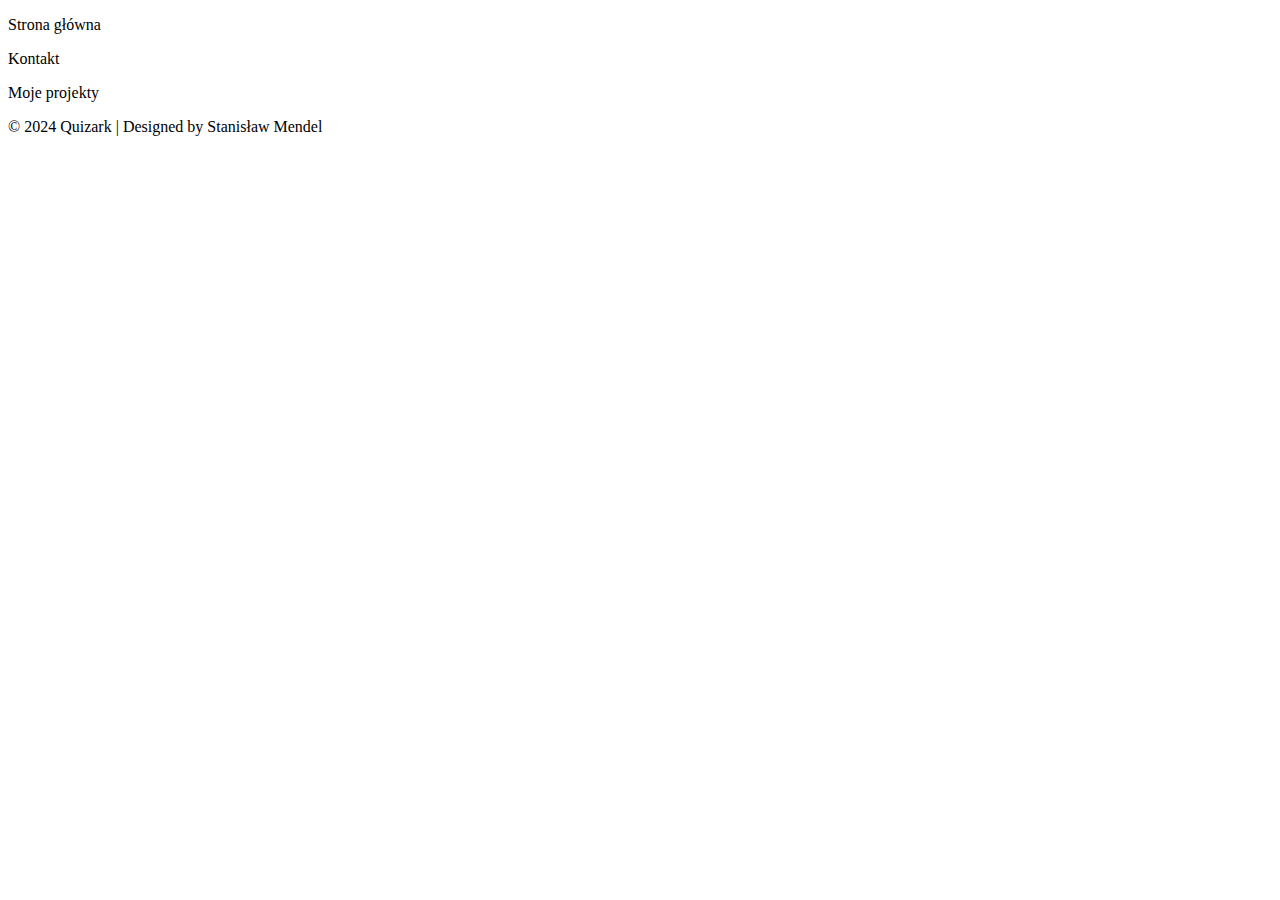
==== index.html @ 876f22e8 "Index" ====
<!DOCTYPE html>
<html lang="pl">
<head>
  <meta charset="UTF-8">
  <meta name="viewport" content="width=device-width, initial-scale=1.0">
  <title>Stanisław Mendel</title>
  <link rel="stylesheet" href="style.css">
</head>
<body>
  <header>
    <div id="logo"></div>
    <div id="links">
        <p>Strona główna</p>
        <p>Kontakt</p>
        <p>Moje projekty</p>
    </div>
  </header>
  <main>

  </main>
  <footer>
    <div id="created"><p>© 2024 Quizark | Designed by Stanisław Mendel</p></div>
  </footer>
  <script src="script.js"></script>
</body>
</html>
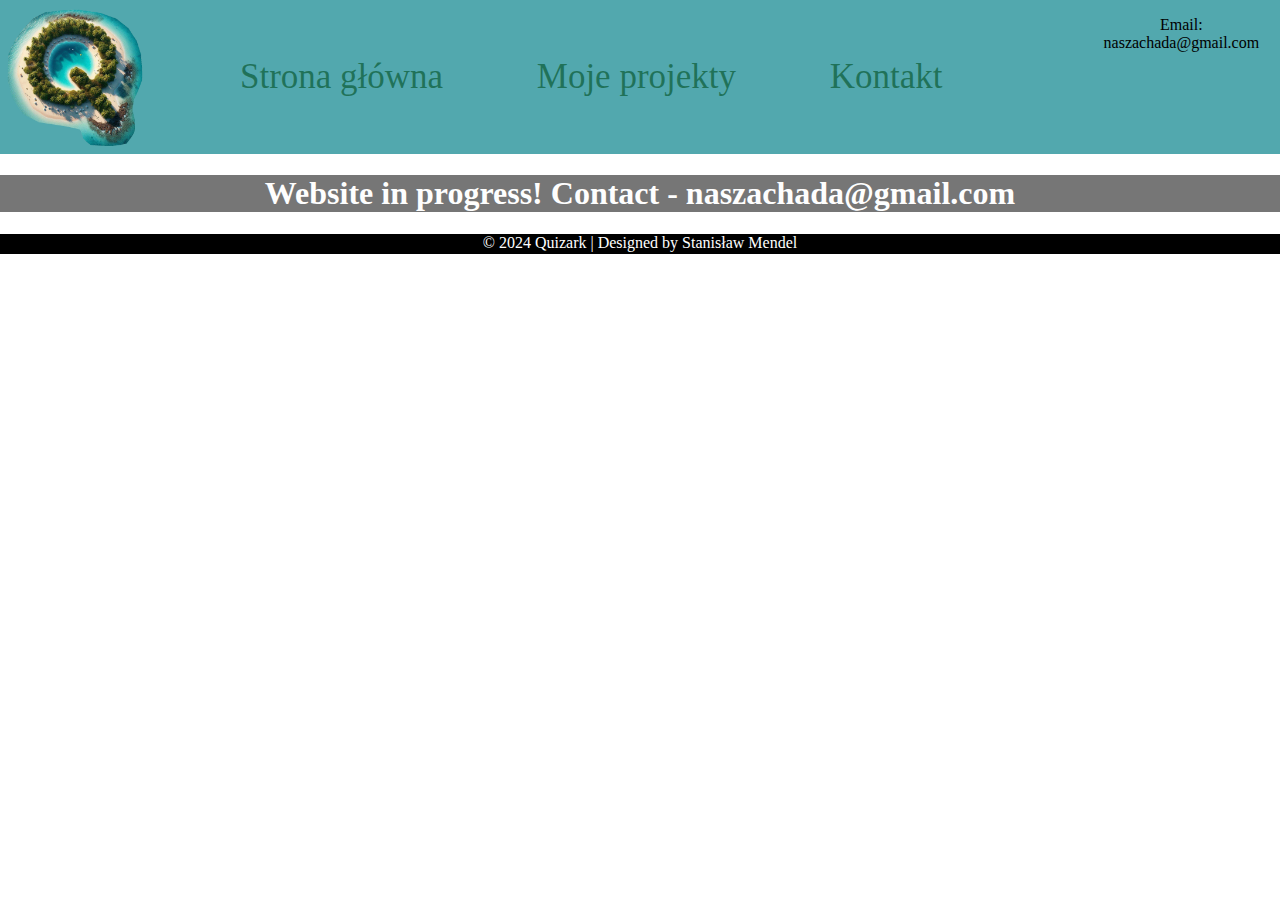
==== commit 871cd64c: "CSS FIX" ====
--- a/index.html
+++ b/index.html
@@ -4,19 +4,27 @@
   <meta charset="UTF-8">
   <meta name="viewport" content="width=device-width, initial-scale=1.0">
   <title>Stanisław Mendel</title>
-  <link rel="stylesheet" href="style.css">
+  <link rel="icon" type="image/png" href="images/logo-q.png">
+  <link rel="stylesheet" href="css/style.css">
 </head>
 <body>
   <header>
-    <div id="logo"></div>
-    <div id="links">
-        <p>Strona główna</p>
-        <p>Kontakt</p>
-        <p>Moje projekty</p>
+    <div id="logo">
+        <a href="index.html">
+            <img src="images/logo-q.png" alt="Logo">
+        </a>
+     </div>
+    <div class="links">
+        <a href="index.html">Strona główna</a>
+        <a href="projects.html">Moje projekty</a>
+        <a href="contact.html">Kontakt</a>
+    </div>
+    <div class="contactheader">
+        <p class="contacttext">Email: <span id="email">naszachada@gmail.com</span></p>
     </div>
   </header>
   <main>
-
+    <h1>Website in progress! Contact - naszachada@gmail.com</h1>
   </main>
   <footer>
     <div id="created"><p>© 2024 Quizark | Designed by Stanisław Mendel</p></div>
--- a/css/style.css
+++ b/css/style.css
@@ -0,0 +1,61 @@
+:root{
+    --headerText: #0353279f;
+    --headerBackground: #07838bb2;
+    --mainBackground:#0101018a;
+    --mainText:#fefefe;
+    --footerText:#fff;
+    --footerBackground: #000000;
+}   
+
+
+header{
+    margin: 0;
+    padding: 0;
+    box-sizing: border-box;
+    text-align: center;
+    display: flex;
+    background-color: var(--headerBackground);
+    height: 10%;
+}
+body {
+    margin: 0; 
+    padding: 0; 
+    background-image: url("images/bodybackground.jpg");
+    background-repeat: no-repeat;
+    background-attachment: fixed;
+    background-size: cover;
+  }
+.links {
+    display: flex;
+    align-items: center;
+    width: 75%;
+    font-size: 35px;
+}
+#logo{
+    min-width: 10px;
+    min-height: 10px;
+    max-height: 200px;
+    max-width: 200px;
+  }
+#logo img{
+    height: 150px;
+    width: 150px;
+}
+.links a{
+    text-decoration: none;
+    color: var(--headerText);
+    margin-left: 10%;
+}
+footer{
+    height:20px;
+    background-color: var(--footerBackground);
+    color: var(--footerText);
+    text-align: center;
+    justify-content: center;
+
+}
+main{
+    background-color: var(--mainBackground);
+    color: var(--mainText);
+    text-align: center;
+}
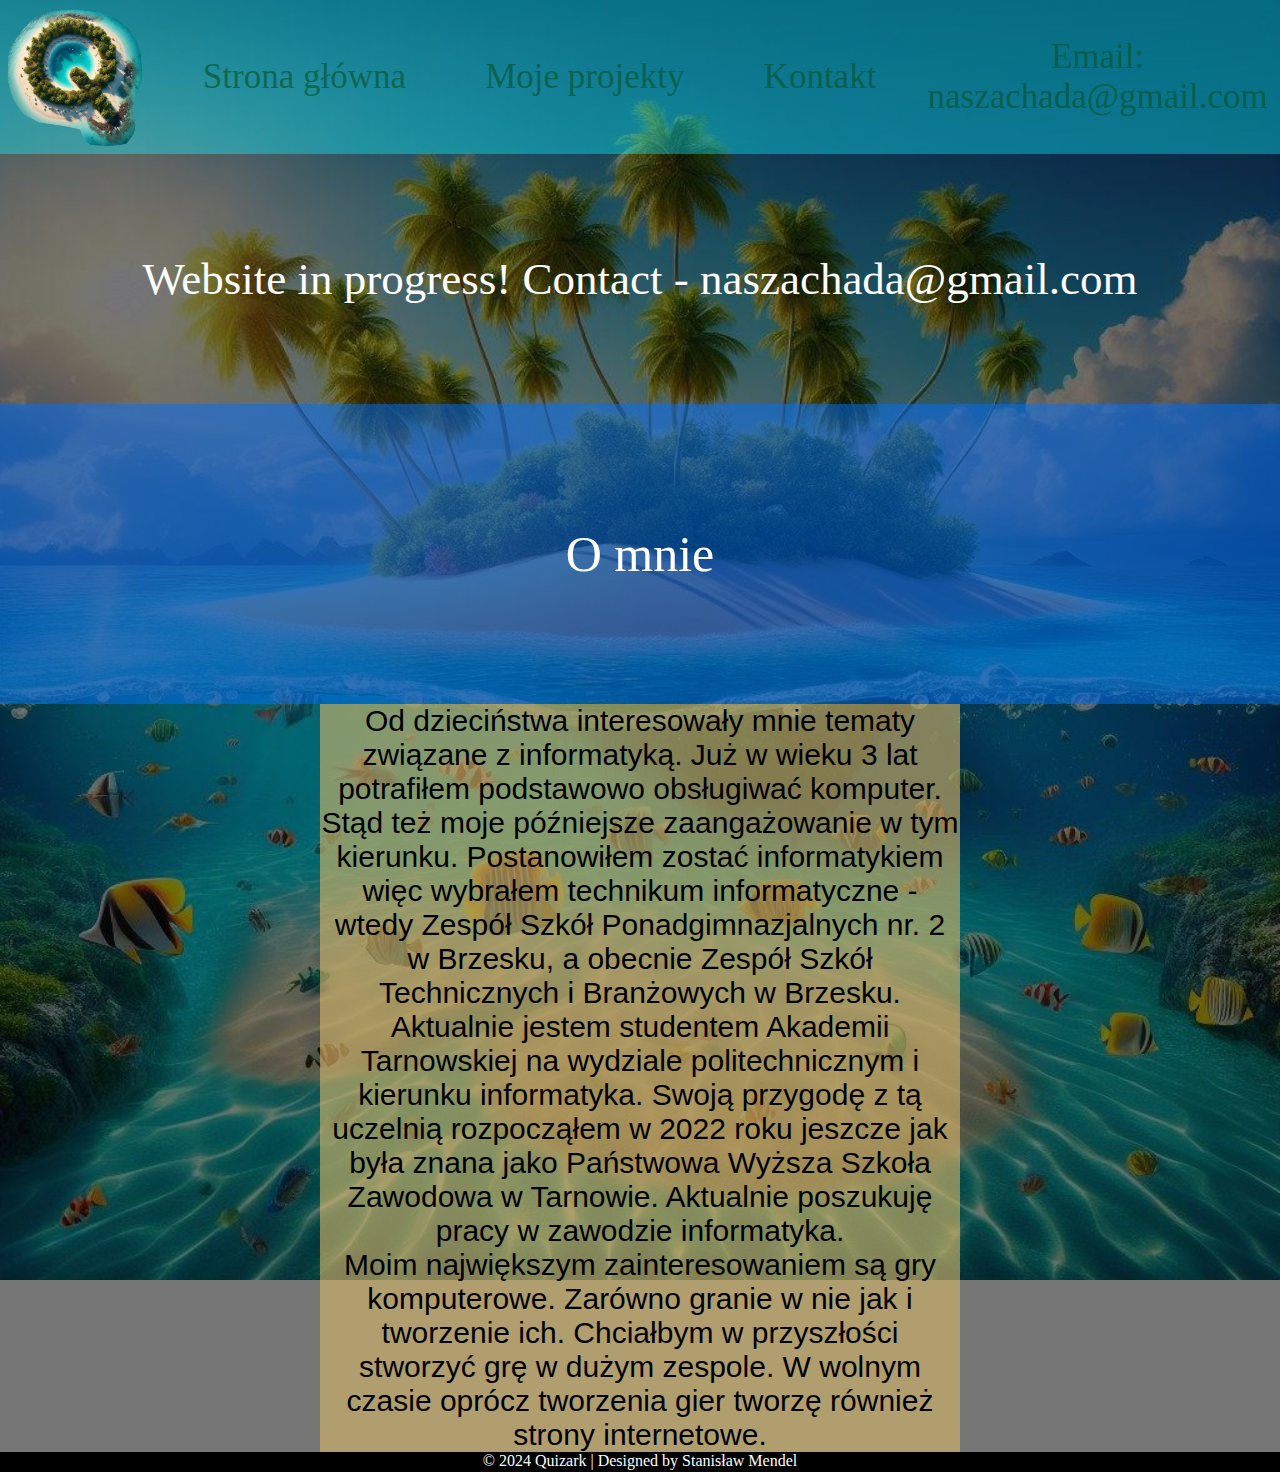
==== commit 4f8a63b8: "about and contact update" ====
--- a/index.html
+++ b/index.html
@@ -20,14 +20,34 @@
         <a href="contact.html">Kontakt</a>
     </div>
     <div class="contactheader">
-        <p class="contacttext">Email: <span id="email">naszachada@gmail.com</span></p>
+        <p class="contacttext">Email: <span id="email" onclick="copyText()">naszachada@gmail.com</span></p>
     </div>
   </header>
   <main>
-    <h1>Website in progress! Contact - naszachada@gmail.com</h1>
+    <div class="info">
+      Website in progress! Contact - naszachada@gmail.com
+    </div>
+    <div class="about">
+      O mnie
+    </div>
+    <div class="aboutText">
+      Od dzieciństwa interesowały mnie tematy związane z informatyką. Już w wieku 3 lat potrafiłem podstawowo obsługiwać komputer.
+      Stąd też moje późniejsze zaangażowanie w tym kierunku. Postanowiłem zostać informatykiem więc wybrałem technikum informatyczne - wtedy Zespół Szkół Ponadgimnazjalnych nr. 2 w Brzesku, a obecnie Zespół Szkół Technicznych i Branżowych w Brzesku. 
+    </div>
+    <div class="aboutText">
+      Aktualnie jestem studentem Akademii Tarnowskiej na wydziale politechnicznym i kierunku informatyka. 
+      Swoją przygodę z tą uczelnią rozpocząłem w 2022 roku jeszcze jak była znana jako Państwowa Wyższa Szkoła Zawodowa w Tarnowie.
+      Aktualnie poszukuję pracy w zawodzie informatyka.
+    </div>
+    <div class="aboutText">
+      Moim największym zainteresowaniem są gry komputerowe. Zarówno granie w nie jak i tworzenie ich. Chciałbym w przyszłości stworzyć grę w dużym zespole.
+      W wolnym czasie oprócz tworzenia gier tworzę również strony internetowe.
+    </div>
   </main>
   <footer>
-    <div id="created"><p>© 2024 Quizark | Designed by Stanisław Mendel</p></div>
+    <div id="created">
+      © 2024 Quizark | Designed by <a href="https://quizark.github.io/" style="text-decoration: none;">Stanisław Mendel</a>
+    </div>
   </footer>
   <script src="script.js"></script>
 </body>
--- a/css/style.css
+++ b/css/style.css
@@ -5,6 +5,13 @@
     --mainText:#fefefe;
     --footerText:#fff;
     --footerBackground: #000000;
+    --textHover: #ff0000;
+    --aboutText: #ffffff;
+    --aboutTextText: #ffffff;
+    --noneBackground:#ffee0000;
+    --textAboutBackground: #d4b86b9d;
+    --BackgorundText: #000000;
+    --aboutBackground: #006efe81;
 }   
 
 
@@ -17,10 +24,16 @@
     background-color: var(--headerBackground);
     height: 10%;
 }
+.contactheader{
+    color: var(--headerText);
+    font-size: 35px;
+    display: flex;
+    align-items: center;
+}
 body {
     margin: 0; 
     padding: 0; 
-    background-image: url("images/bodybackground.jpg");
+    background-image: url("../images/background2.jpg");
     background-repeat: no-repeat;
     background-attachment: fixed;
     background-size: cover;
@@ -46,16 +59,89 @@
     color: var(--headerText);
     margin-left: 10%;
 }
+.links a:hover{
+    color: var(--textHover);
+}
+#created a{
+    color: var(--footerText);
+}
+#created a:hover{
+    color: var(--textHover);
+}
 footer{
     height:20px;
+    font-size: 16px;
     background-color: var(--footerBackground);
     color: var(--footerText);
     text-align: center;
     justify-content: center;
-
+    margin: 0;
 }
 main{
     background-color: var(--mainBackground);
     color: var(--mainText);
     text-align: center;
+    top: 0;
 }
+.info{
+    font-size: 45px;
+    color: var(--mainText);
+    text-align: center;
+    height: 250px;
+    justify-content: center;
+    align-items: center;
+    display: flex;
+}
+main .about{
+    background-color: var(--aboutBackground);
+    height: 300px;
+    font-size: 50px;
+    display: flex;
+    text-align: center;
+    justify-content: center;
+    align-items: center;
+    color: var(--aboutText);
+}
+main .aboutText{
+    background-color: var(--textAboutBackground);
+    margin-left: 25%;
+    width: 50%;
+    height: 25%;
+    font-size: 30px;
+    font-family: 'Gill Sans', 'Gill Sans MT', Calibri, 'Trebuchet MS', sans-serif;
+    color: var(--BackgorundText);
+    text-align: center;
+    align-items: left;
+    justify-content: center;
+    display: flex;
+
+
+}
+#email:hover{
+cursor: pointer;
+color: var(--textHover);
+}
+main #contact {
+    height: 785px;
+    color: var(--mainText);
+    font-size: 75px;
+    font-family: system-ui, -apple-system, BlinkMacSystemFont, 'Segoe UI', Roboto, Oxygen, Ubuntu, Cantarell, 'Open Sans', 'Helvetica Neue', sans-serif;
+    display: flex;
+    text-align: center;
+    justify-content: center;
+    align-items: center;
+}
+main #contact a{
+    text-decoration: none;
+    color: var(--mainText);
+    font-size: 75px;
+    font-family: system-ui, -apple-system, BlinkMacSystemFont, 'Segoe UI', Roboto, Oxygen, Ubuntu, Cantarell, 'Open Sans', 'Helvetica Neue', sans-serif;
+}
+main #contact a:hover{
+    color: var(--textHover);
+}
+main #contact ul {
+    list-style: none;
+    padding: 0; 
+    margin: 0; 
+}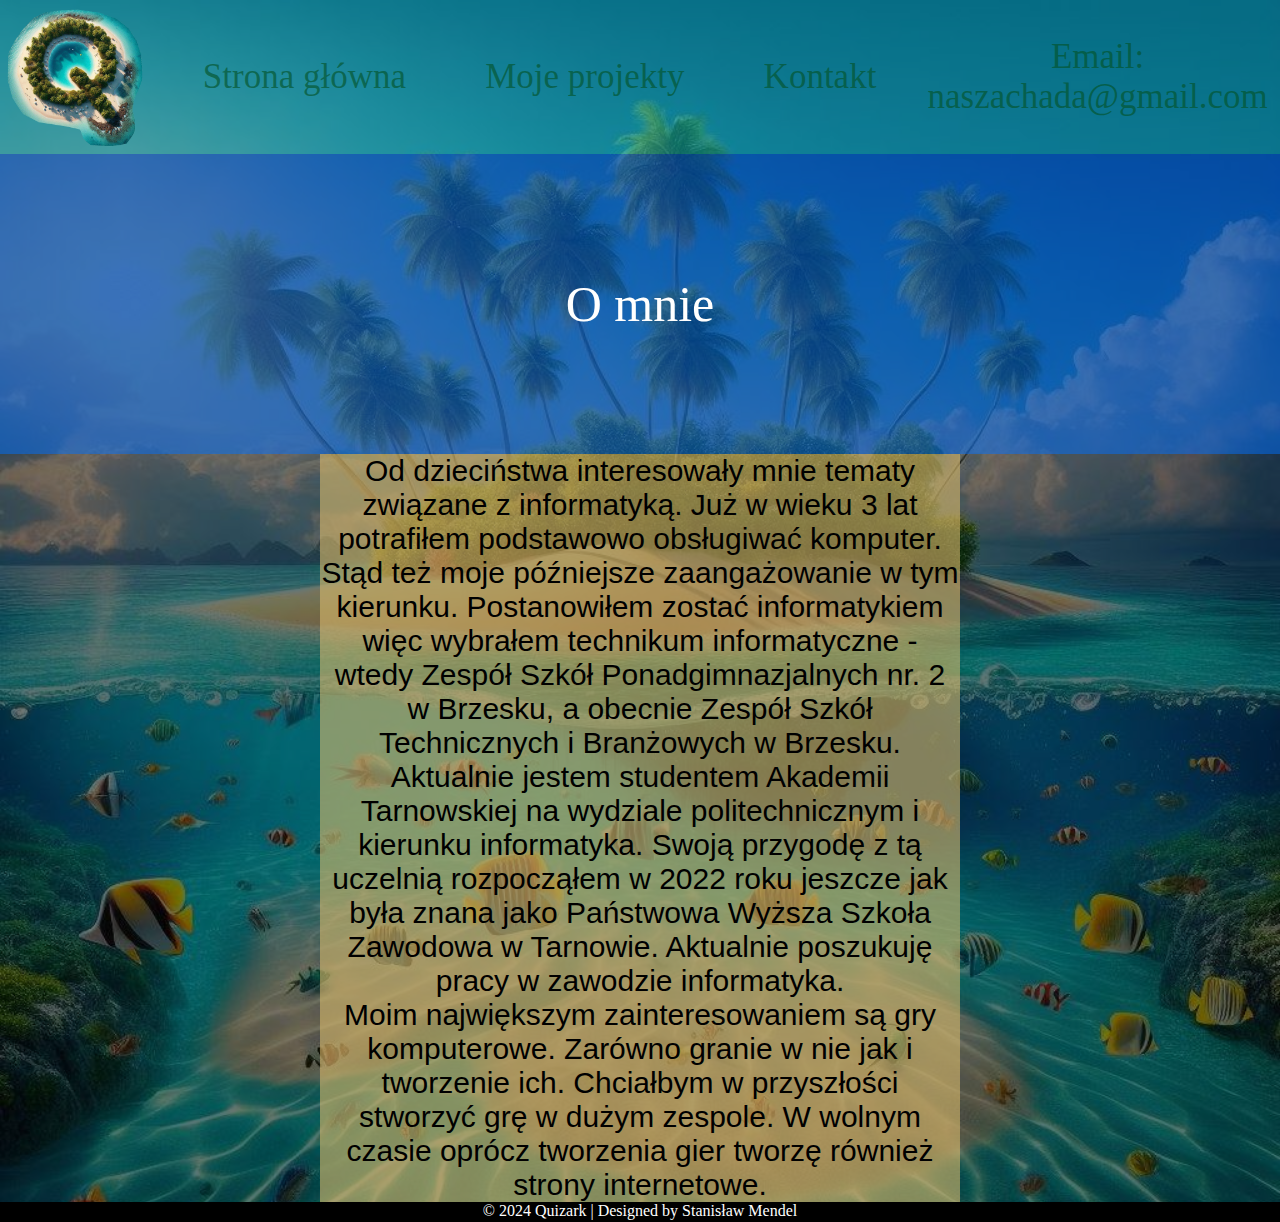
==== commit 9fa34f0f: "style for phone" ====
--- a/index.html
+++ b/index.html
@@ -24,9 +24,7 @@
     </div>
   </header>
   <main>
-    <div class="info">
-      Website in progress! Contact - naszachada@gmail.com
-    </div>
+    
     <div class="about">
       O mnie
     </div>
--- a/css/style.css
+++ b/css/style.css
@@ -114,8 +114,6 @@
     align-items: left;
     justify-content: center;
     display: flex;
-
-
 }
 #email:hover{
 cursor: pointer;
@@ -144,4 +142,169 @@
     list-style: none;
     padding: 0; 
     margin: 0; 
+}
+.project_boxes {
+    display: flex;
+    flex-wrap: wrap;
+    gap: 10px;
+    padding: 20px;
+    justify-content: center;
+}
+
+.small-space{
+    height: 100px;
+    width: 100%;
+}
+.middle-space{
+    height: 200px;
+    width: 100%;
+}
+.big-space{
+    height: 300px;
+    width: 100%;
+}
+.box {
+    position: relative;
+    width: 300px;
+    height: 250px;
+    border: dotted black 2px;
+    border-radius: 5%;
+    background-size: cover;
+    background-position: center;
+    display: flex;
+    align-items: center;
+    justify-content: center;
+    color: white;
+    text-decoration: none;
+    text-align: center;
+    font-size: 24px;
+    font-weight: bold;
+    transition: transform 0.3s;
+}
+
+.box:hover {
+    transform: scale(1.05);
+}
+
+.box_text {
+    background: rgba(0, 0, 0, 0.5);
+    padding: 10px;
+    border-radius: 5px;
+}
+
+
+@media (max-width: 890px) {
+    .contactheader, .links, .main .about, .main .aboutText, .main #contact a, .info {
+        font-size: 20px;
+    }
+    .contactheader{
+        text-align: center;
+        align-items: center;
+        justify-content: center;
+        display: flex;
+    }
+
+    .links {
+        flex-direction: column;
+        width: 100%;
+    }
+
+    .links a {
+        margin-left: 0;
+        margin-bottom: 10px;
+    }
+
+    header {
+        flex-direction: column;
+        height: auto;
+    }
+
+    #logo img {
+        height: 100px;
+        width: 100px;
+    }
+
+    .main .about, .main .aboutText {
+        flex-direction: column;
+        width: 90%;
+        margin-left: 5%;
+    }
+
+    main #contact, #contact li a  {
+        height: auto;
+        font-size: 40px;
+    }
+
+    .box {
+        width: 100%;
+        height: 200px;
+    }
+
+    .project_boxes {
+        flex-direction: column;
+        gap: 20px;
+    }
+    main .aboutText{
+        margin-left: 15%;
+        width: 70%;
+        height: 15%;
+    }
+}
+
+@media (max-width: 480px) {
+    .contactheader, .links, .main .about, .main .aboutText, .main #contact a, .info{
+        font-size: 15px;
+    }
+    .contactheader{
+        text-align: center;
+        align-items: center;
+        justify-content: center;
+        display: flex;
+    }
+
+    .links {
+        flex-direction: column;
+        width: 100%;
+    }
+
+    .links a {
+        margin-left: 0;
+        margin-bottom: 5px;
+    }
+
+    header {
+        flex-direction: column;
+        height: auto;
+    }
+
+    #logo img {
+        height: 80px;
+        width: 80px;
+    }
+
+    .main .about, .main .aboutText {
+        flex-direction: column;
+        width: 100%;
+        margin-left: 0;
+    }
+
+    main #contact, #contact li a  {
+        height: auto;
+        font-size: 30px;
+    }
+
+    .box {
+        width: 100%;
+        height: 150px;
+    }
+
+    .project_boxes {
+        flex-direction: column;
+        gap: 15px;
+    }
+    main .aboutText{
+        margin-left: 15%;
+        width: 70%;
+        height: 15%;
+    }
 }